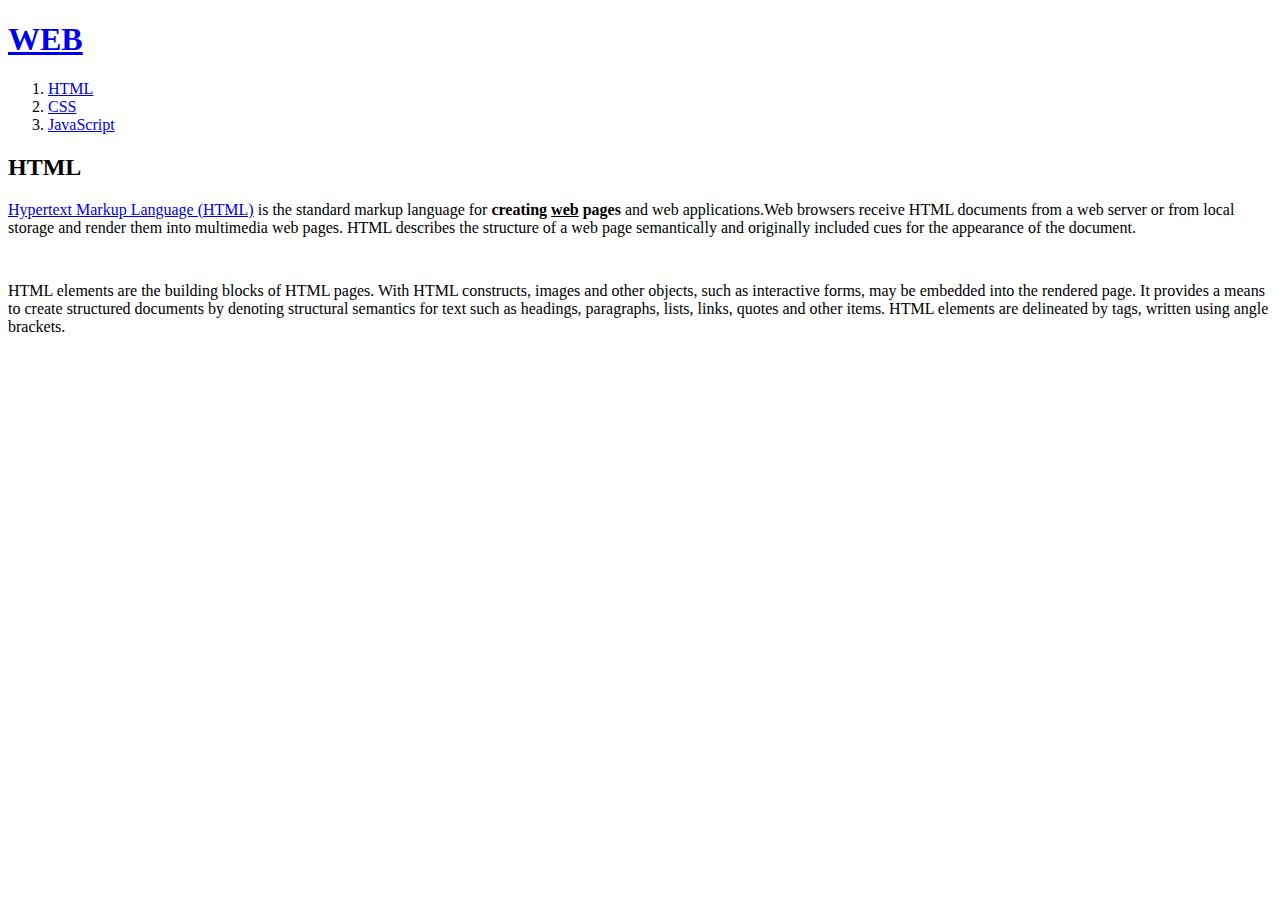
==== 1.html @ c6b0e713 "Add files via upload" ====
<!doctype html>
<html>
<head>
  <title>WEB1 - html</title>
  <meta charset="utf-8">
</head>
<body>
  <h1><a href="index.html">WEB</a></h1>
  <ol>
    <li><a href="1.html">HTML</a></li>
    <li><a href="2.html">CSS</a></li>
    <li><a href="3.html">JavaScript</a></li>
  </ol>
  <h2>HTML</h2>
  <p><a href="https://www.w3.org/TR/html5/" target="_blank" title="html5 speicification">Hypertext Markup Language (HTML)</a> is the standard markup language for <strong>creating <u>web</u> pages</strong> and web applications.Web browsers receive HTML documents from a web server or from local storage and render them into multimedia web pages. HTML describes the structure of a web page semantically and originally included cues for the appearance of the document.
  </p><p style="margin-top:45px;">HTML elements are the building blocks of HTML pages. With HTML constructs, images and other objects, such as interactive forms, may be embedded into the rendered page. It provides a means to create structured documents by denoting structural semantics for text such as headings, paragraphs, lists, links, quotes and other items. HTML elements are delineated by tags, written using angle brackets.
  </p>
</body>
</html>
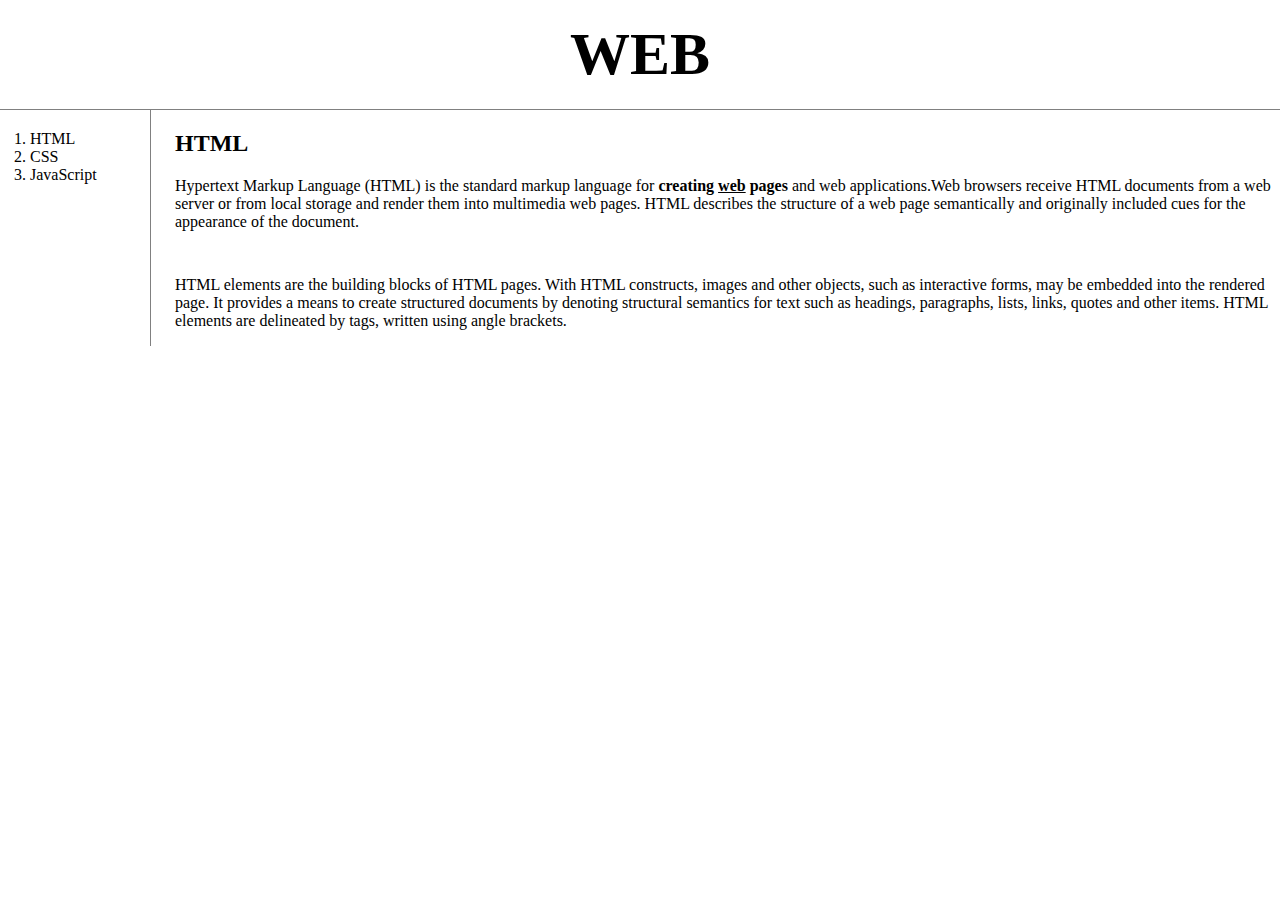
==== commit e7f672e1: "Add files via upload" ====
--- a/1.html
+++ b/1.html
@@ -3,17 +3,76 @@
 <head>
   <title>WEB1 - html</title>
   <meta charset="utf-8">
+    <style>
+    body {
+      margin:0px;
+    }
+
+    #grid {
+      display: grid;
+      grid-template-columns: 150px 1fr;
+    }
+
+    #grid #article {
+      padding-left: 25px;
+    }
+
+    #grid ol {
+      border-right:1px solid gray;
+      width:100px;
+      margin:0px;
+      padding: 20px;
+      padding-left:30px;
+    }
+
+    @media(max-width:800px) {
+      #grid {
+        display: block;
+      }
+
+      #grid ol {
+        display: block;
+        border-right:none;
+      }
+    }
+
+    #active {
+      color:red;
+    }
+
+    .saw {
+      color:gray;
+    }
+
+    a {
+      color:black;
+      text-decoration: none;
+    }
+
+    h1 {
+      font-size:60px;
+      text-align: center;
+      border-bottom:1px solid gray;
+      margin:0px;
+      padding:20px;
+    }
+
+  </style>
 </head>
 <body>
-  <h1><a href="index.html">WEB</a></h1>
-  <ol>
-    <li><a href="1.html">HTML</a></li>
-    <li><a href="2.html">CSS</a></li>
-    <li><a href="3.html">JavaScript</a></li>
-  </ol>
-  <h2>HTML</h2>
-  <p><a href="https://www.w3.org/TR/html5/" target="_blank" title="html5 speicification">Hypertext Markup Language (HTML)</a> is the standard markup language for <strong>creating <u>web</u> pages</strong> and web applications.Web browsers receive HTML documents from a web server or from local storage and render them into multimedia web pages. HTML describes the structure of a web page semantically and originally included cues for the appearance of the document.
-  </p><p style="margin-top:45px;">HTML elements are the building blocks of HTML pages. With HTML constructs, images and other objects, such as interactive forms, may be embedded into the rendered page. It provides a means to create structured documents by denoting structural semantics for text such as headings, paragraphs, lists, links, quotes and other items. HTML elements are delineated by tags, written using angle brackets.
-  </p>
+	<h1><a href="index.html">WEB</a></h1>
+	<div id="grid">
+		<ol>
+		    <li><a href="1.html">HTML</a></li>
+		    <li><a href="2.html">CSS</a></li>
+		    <li><a href="3.html">JavaScript</a></li>
+	  </ol>
+		<div id="article">
+			<h2>HTML</h2>
+			<p><a href="https://www.w3.org/TR/html5/" target="_blank" title="html5 speicification">Hypertext Markup Language (HTML)</a> is the standard markup language for <strong>creating <u>web</u> pages</strong> and web applications.Web browsers receive HTML documents from a web server or from local storage and render them into multimedia web pages. HTML describes the structure of a web page semantically and originally included cues for the appearance of the document.
+			</p><p style="margin-top:45px;">HTML elements are the building blocks of HTML pages. With HTML constructs, images and other objects, such as interactive forms, may be embedded into the rendered page. It provides a means to create structured documents by denoting structural semantics for text such as headings, paragraphs, lists, links, quotes and other items. HTML elements are delineated by tags, written using angle brackets.
+			</p>
+		</div>
+	</div>
 </body>
 </html>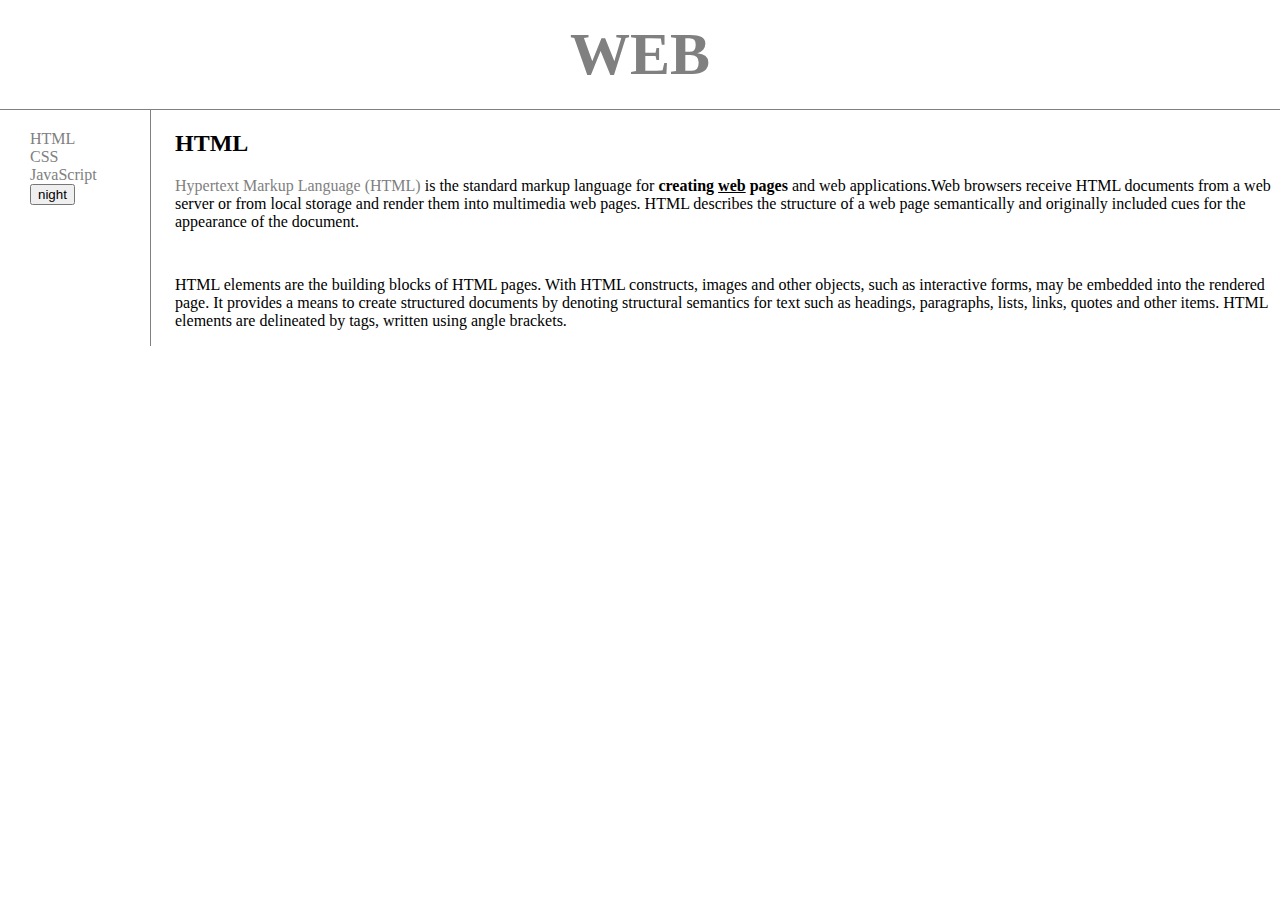
==== commit d2e97608: "Add files via upload" ====
--- a/1.html
+++ b/1.html
@@ -1,72 +1,31 @@
 <!doctype html>
 <html>
 <head>
-  <title>WEB1 - html</title>
-  <meta charset="utf-8">
-    <style>
-    body {
-      margin:0px;
-    }
-
-    #grid {
-      display: grid;
-      grid-template-columns: 150px 1fr;
-    }
-
-    #grid #article {
-      padding-left: 25px;
-    }
-
-    #grid ol {
-      border-right:1px solid gray;
-      width:100px;
-      margin:0px;
-      padding: 20px;
-      padding-left:30px;
-    }
-
-    @media(max-width:800px) {
-      #grid {
-        display: block;
-      }
-
-      #grid ol {
-        display: block;
-        border-right:none;
-      }
-    }
-
-    #active {
-      color:red;
-    }
-
-    .saw {
-      color:gray;
-    }
-
-    a {
-      color:black;
-      text-decoration: none;
-    }
-
-    h1 {
-      font-size:60px;
-      text-align: center;
-      border-bottom:1px solid gray;
-      margin:0px;
-      padding:20px;
-    }
-
-  </style>
+	<title>WEB1 - html</title>
+	<meta charset="utf-8">
+    
+	<link rel="stylesheet" href="style.css">
 </head>
 <body>
 	<h1><a href="index.html">WEB</a></h1>
 	<div id="grid">
-		<ol>
-		    <li><a href="1.html">HTML</a></li>
-		    <li><a href="2.html">CSS</a></li>
-		    <li><a href="3.html">JavaScript</a></li>
-	  </ol>
+        <dl>
+            <dt><a href="1.html">HTML</a></dt>
+            <dt><a href="2.html">CSS</a><br></dt>
+            <dt><a href="3.html">JavaScript</a></dt>
+            <input type="button" value="night" onclick="
+                var target = document.querySelector('body');
+                if(this.value === 'night') {
+                    target.style.backgroundColor = 'black';
+                    target.style.color = 'white';
+                    this.value = 'day';
+                } else {
+                    target.style.backgroundColor = 'white';
+                    target.style.color = 'black';
+                    this.value = 'night';
+                }
+            ">
+        </dl>
 		<div id="article">
 			<h2>HTML</h2>
 			<p><a href="https://www.w3.org/TR/html5/" target="_blank" title="html5 speicification">Hypertext Markup Language (HTML)</a> is the standard markup language for <strong>creating <u>web</u> pages</strong> and web applications.Web browsers receive HTML documents from a web server or from local storage and render them into multimedia web pages. HTML describes the structure of a web page semantically and originally included cues for the appearance of the document.
--- a/style.css
+++ b/style.css
@@ -0,0 +1,57 @@
+<style>
+    body {
+    }
+
+    body {
+    margin:0px;
+    }
+
+    #grid {
+    display: grid;
+    grid-template-columns: 150px 1fr;
+    }
+
+    #grid dl {
+    border-right:1px solid gray;
+    width:100px;
+    margin:0px;
+    padding: 20px;
+    padding-left:30px;
+    }
+
+    #grid #article {
+    padding-left: 25px;
+    }
+
+    @media(max-width:800px) {
+    #grid {
+      display: block;
+    }
+
+    #grid dl {
+      display: block;
+      border-right:none;
+    }
+    }
+
+    #active {
+    color:red;
+    }
+
+    .saw {
+    color:gray;
+    }
+
+    a {
+    color:gray;
+    text-decoration: none;
+    }
+
+    h1 {
+    font-size:60px;
+    text-align: center;
+    border-bottom:1px solid gray;
+    margin:0px;
+    padding:20px;
+    }
+</style>